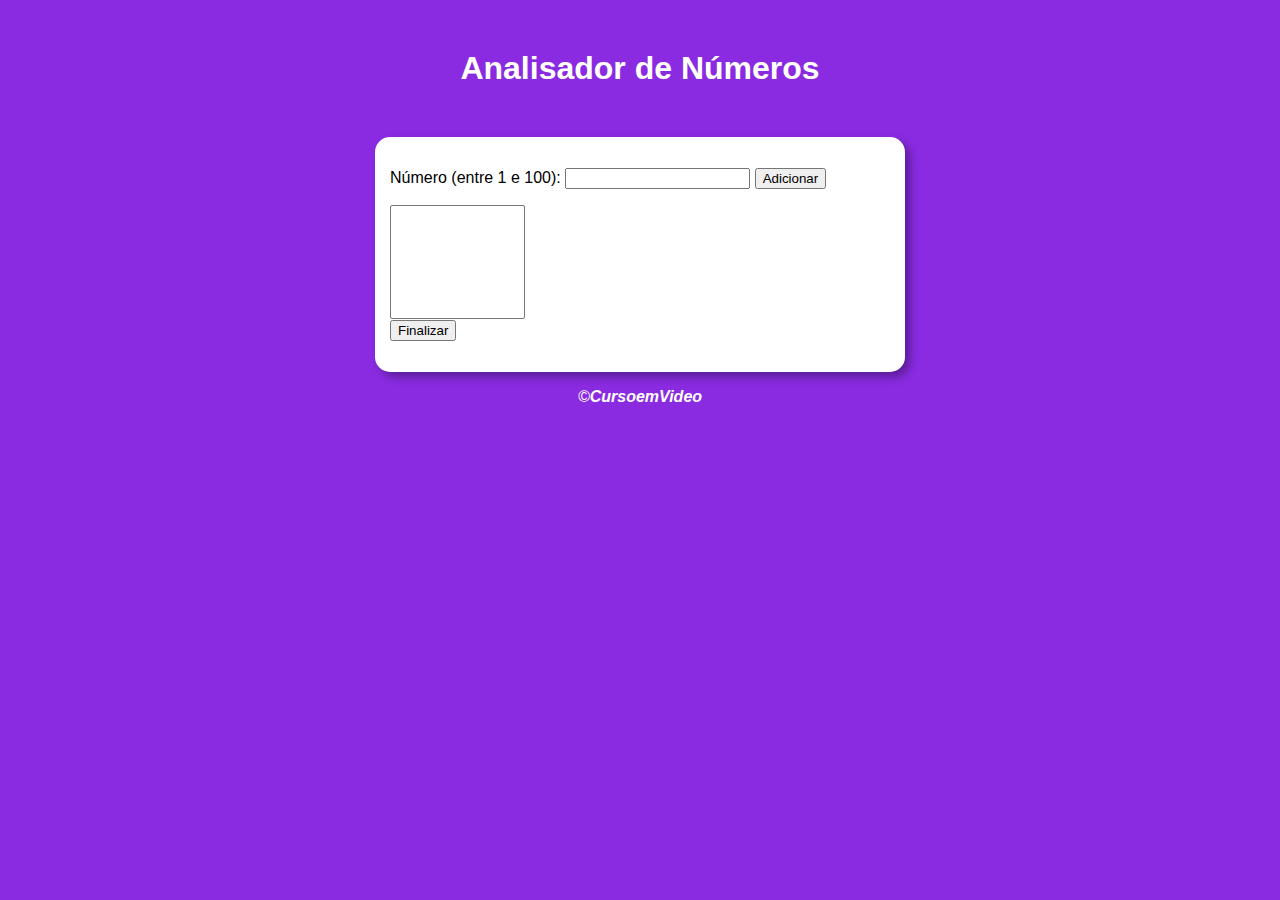
==== Exercicios/Aula16ex/index.html @ 0d88a3ed "Analisador de Numeros" ====
<!DOCTYPE html>
<html lang="pt-br">
<head>
    <meta charset="UTF-8">
    <meta name="viewport" content="width=device-width, initial-scale=1.0">
    <link rel="stylesheet" href="style.css">
    <title>Tabuada</title>
</head>
<body>
    
    <header>
        <h1>
            Analisador de Números
        </h1>
    </header>
    <section>
        <div>
            <p>
                Número (entre 1 e 100): <input type="number" name="numero" id="numero"> <input type="button" value="Adicionar" onclick="add()">
            </p>
        </div>
        <div id="res">
            <select name="nums" id="nums" size="7">
            </select>
            <br>
            <input type="button" value="Finalizar" onclick="finalizar()">
        </div>
        <p id="res">
        </p>
    </section>
    <footer>
        <p>&copy;<strong>CursoemVideo</strong></p>
    </footer>

    <script src="script.js"></script>
</body>
</html>
---- Exercicios/Aula16ex/style.css ----
@charset "UTF-8";

body {
    background-color: blueviolet;
    font-family: Arial, Helvetica, sans-serif;
}

header {
    text-align: center;
    margin-top: 50px;
    margin-bottom: 50px;
    color: white;
}

section {
    background-color: white;
    border-radius: 15px;
    padding: 15px;
    width: 500px;
    margin: auto;
    box-shadow: 5px 5px 10px rgba(0, 0, 0, 0.34);
}

select {
    width: 135px;
}

footer {
    color: white;
    text-align: center;
    font-style: italic;
}
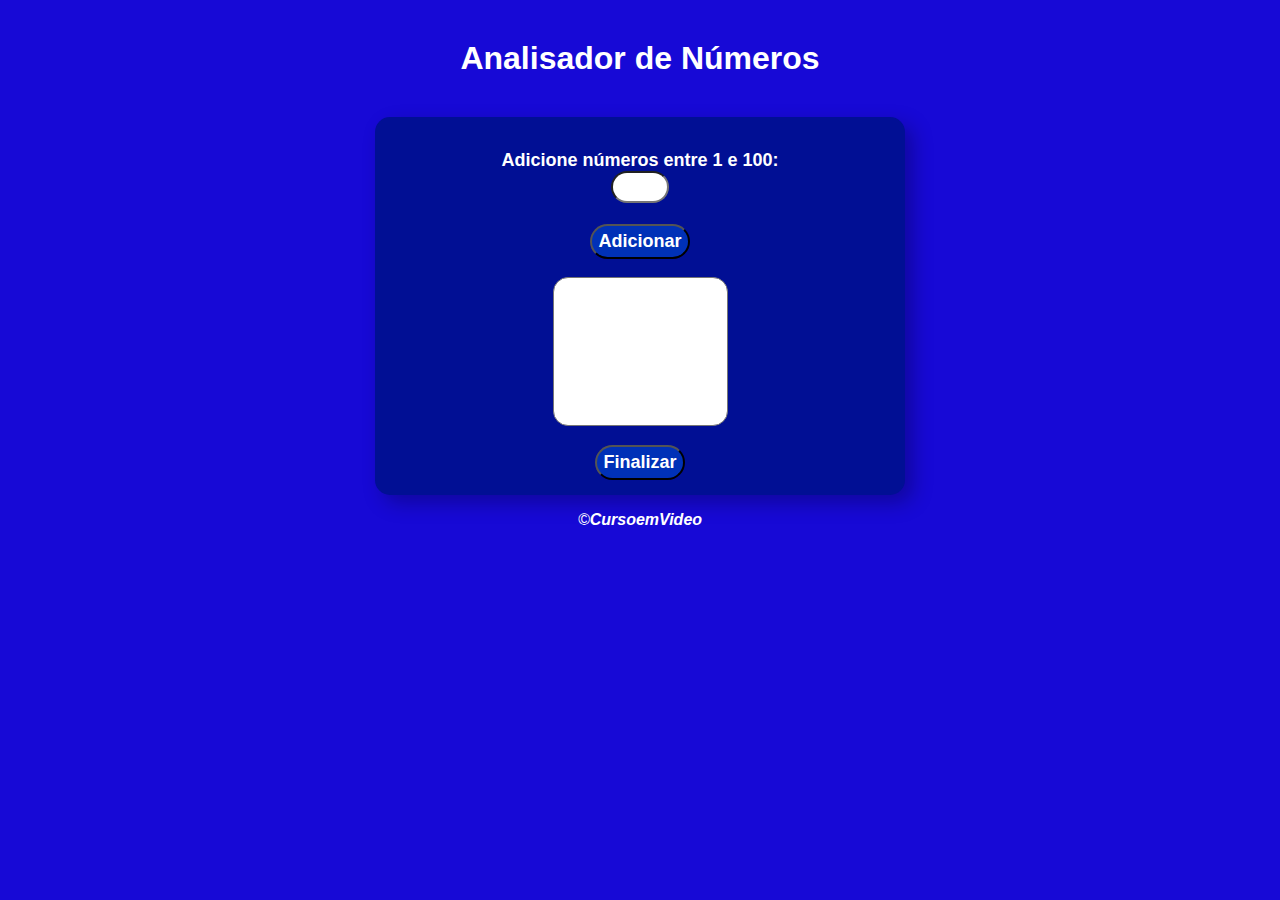
==== commit 10a3e8a0: "Analizador de numeros" ====
--- a/Exercicios/Aula16ex/index.html
+++ b/Exercicios/Aula16ex/index.html
@@ -4,7 +4,7 @@
     <meta charset="UTF-8">
     <meta name="viewport" content="width=device-width, initial-scale=1.0">
     <link rel="stylesheet" href="style.css">
-    <title>Tabuada</title>
+    <title>Analisador de Números</title>
 </head>
 <body>
     
@@ -13,21 +13,25 @@
             Analisador de Números
         </h1>
     </header>
+    <div id="alert">
+
+    </div>
     <section>
         <div>
-            <p>
-                Número (entre 1 e 100): <input type="number" name="numero" id="numero"> <input type="button" value="Adicionar" onclick="add()">
+            <p id="p">
+                Adicione números entre 1 e 100: <br> <input type="number" name="numero" id="numero" maxlength="3" oninput="limitarDigitos(this)"><br><br><input type="button" value="Adicionar" onclick="add()" class="botao">
             </p>
         </div>
-        <div id="res">
+        <div>
             <select name="nums" id="nums" size="7">
             </select>
-            <br>
-            <input type="button" value="Finalizar" onclick="finalizar()">
+            <br><br>
+            <input type="button" value="Finalizar" onclick="finalizar()" class="botao">
         </div>
-        <p id="res">
-        </p>
     </section>
+    <p id="res">
+
+    </p>
     <footer>
         <p>&copy;<strong>CursoemVideo</strong></p>
     </footer>
--- a/Exercicios/Aula16ex/style.css
+++ b/Exercicios/Aula16ex/style.css
@@ -1,28 +1,77 @@
 @charset "UTF-8";
 
 body {
-    background-color: blueviolet;
+    background-color: #1709D6;
     font-family: Arial, Helvetica, sans-serif;
 }
 
 header {
     text-align: center;
-    margin-top: 50px;
-    margin-bottom: 50px;
+    margin-top: 40px;
+    margin-bottom: 40px;
     color: white;
 }
 
+div#alert {
+    text-align: center;
+    margin: auto;
+    margin-bottom: 15px;
+    background-color: #010f94;
+    max-width: 500px;
+    color: white;
+    font-size: large;
+    font-weight: 600;
+    border-radius: 20px;
+}
+
+p#p {
+    font-size: large;
+    font-weight: 600;
+}
+
+input#numero {
+    border-radius: 20px;
+    font-size: larger;
+    width: 50px;
+}
+
 section {
-    background-color: white;
+    color: white;
+    background-color: #010f94;
     border-radius: 15px;
     padding: 15px;
-    width: 500px;
+    max-width: 500px;
     margin: auto;
-    box-shadow: 5px 5px 10px rgba(0, 0, 0, 0.34);
+    box-shadow: 8px 8px 20px rgba(0, 0, 0, 0.262);
+    text-align: center;
+}
+
+.botao {
+    font-size: large;
+    border-radius: 20px;
+    font-weight: 550;
+    height: 35px;
+    color: white;
+    background-color: #0031b7;
+}
+
+p#res {
+    background-color: #010f94;
+    border-radius: 20px;
+    text-align: center;
+    margin: auto;
+    margin-top: 15px;
+    max-width: 400px;
+    color: white;
+    font-size: large;
+    font-weight: 600;
 }
 
 select {
-    width: 135px;
+    overflow: hidden;
+    width: 175px;
+    border-radius: 15px;
+    font-size: large;
 }
 
 footer {
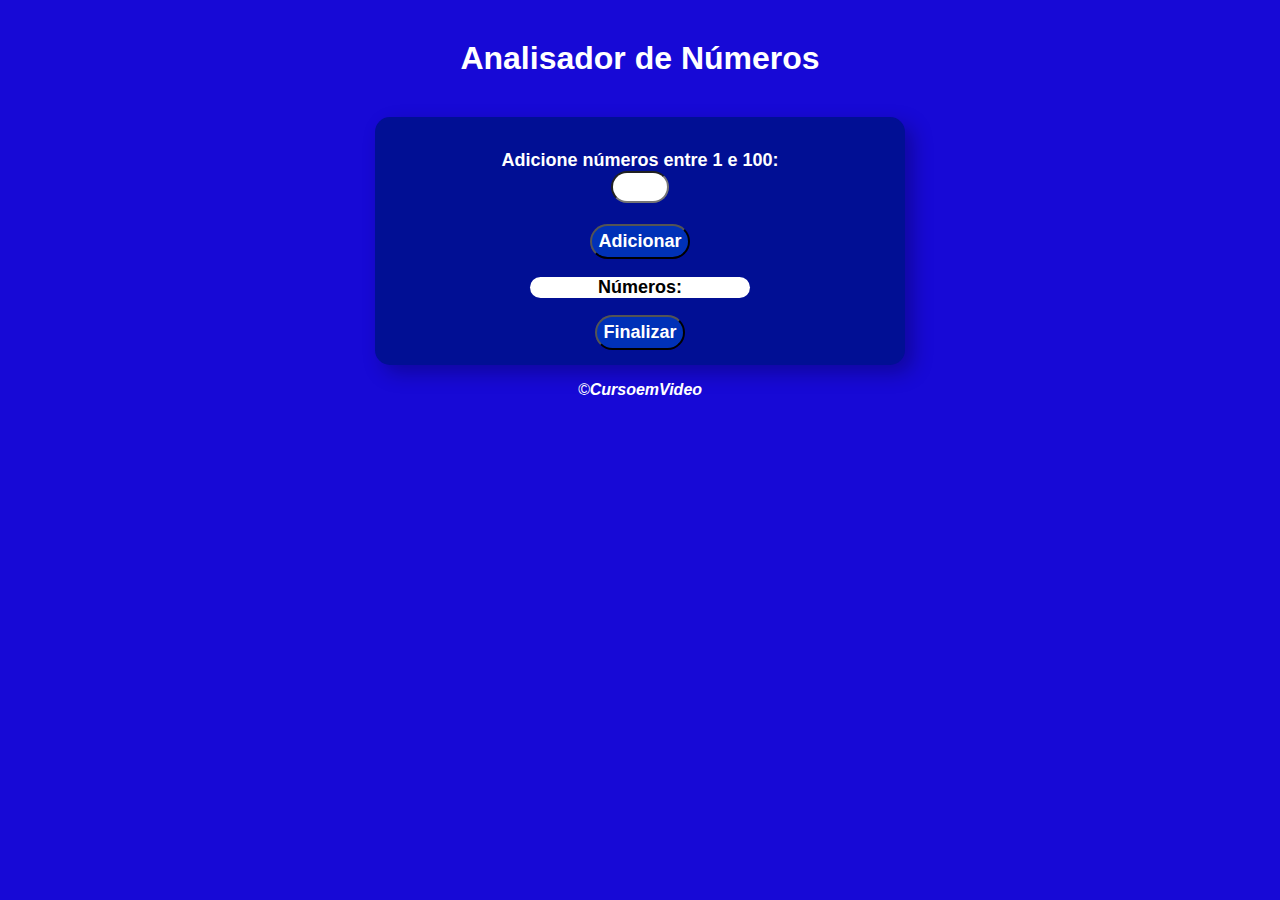
==== commit 83e597ae: "ajustes finais" ====
--- a/Exercicios/Aula16ex/index.html
+++ b/Exercicios/Aula16ex/index.html
@@ -23,10 +23,11 @@
             </p>
         </div>
         <div>
-            <select name="nums" id="nums" size="7">
-            </select>
+            <div id="nums">
+                Números: <br>
+            </div>
             <br><br>
-            <input type="button" value="Finalizar" onclick="finalizar()" class="botao">
+            <input type="button" value="Finalizar" onclick="finalizar()" class="botao" id="bot">
         </div>
     </section>
     <p id="res">
--- a/Exercicios/Aula16ex/style.css
+++ b/Exercicios/Aula16ex/style.css
@@ -29,6 +29,18 @@
     font-weight: 600;
 }
 
+div#nums {
+    background-color: white;
+    color: black;
+    font-size: large;
+    font-weight: 600;
+    width: 220px;
+    height: auto;
+    border-radius: 15px;
+    margin: auto;
+    margin-bottom: -10px;
+}
+
 input#numero {
     border-radius: 20px;
     font-size: larger;
@@ -55,6 +67,10 @@
     background-color: #0031b7;
 }
 
+input#bot {
+    margin-top: -20px;
+}
+
 p#res {
     background-color: #010f94;
     border-radius: 20px;
